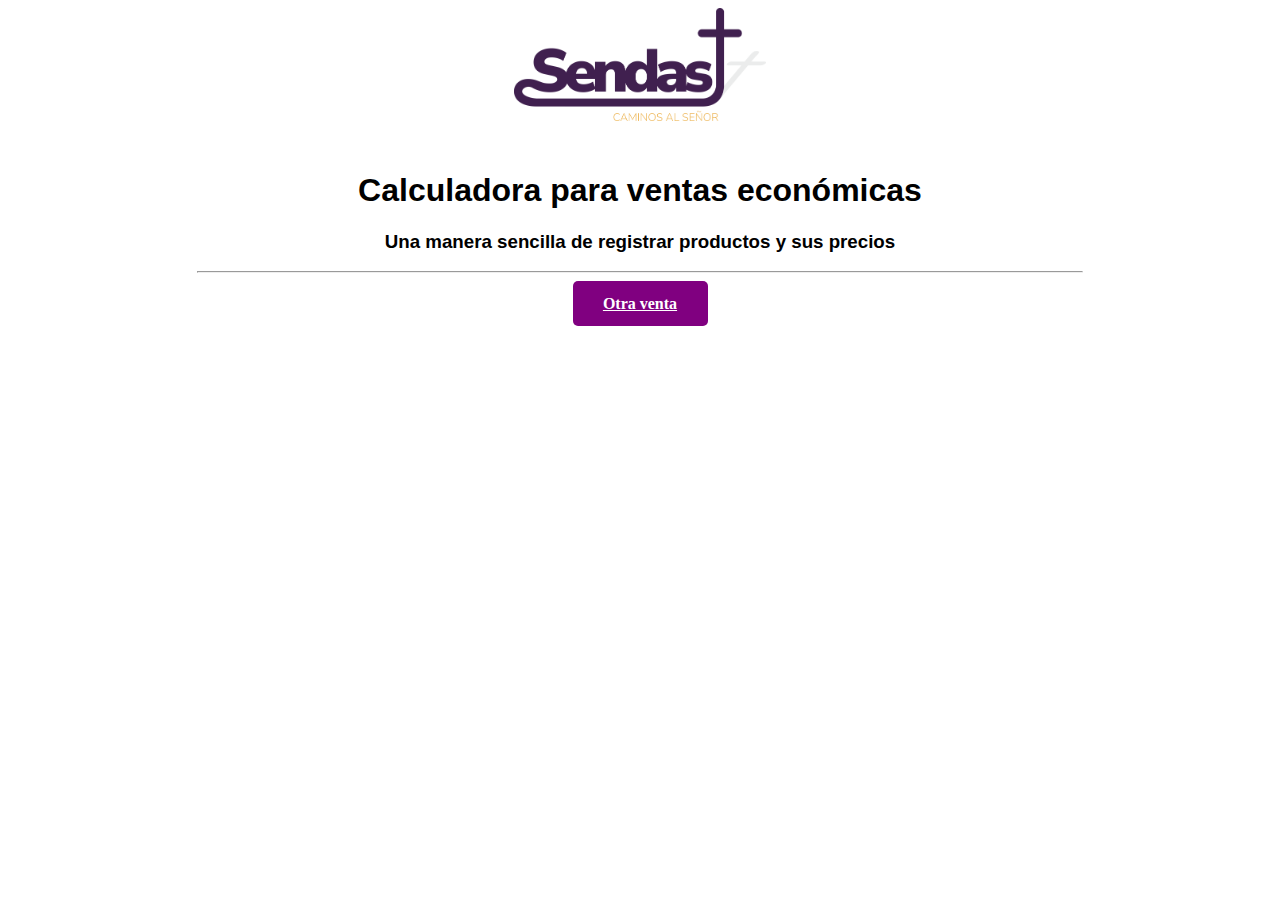
==== calculadora.html @ 2d65ef18 "productos se pasan con localstorage" ====
<!--
========================================================================================
    calculadora.html
    HTML base para la calculadora de ventas económicas
    Hecho por Alberto Leyva
    Sendas Caminos al Señor 
    Ultima modificación: 06/11/22
    No soy muy bueno en HTML, si alguien quiere modificalo, adelante.
========================================================================================
-->

<!DOCTYPE html>
<head>
    <meta charset="UTF-8">
    <meta http-equiv="X-UA-Compatible" content="IE=edge">
    <meta name="viewport" content="width=device-width, initial-scale=1.0">
    <link rel="stylesheet" href="style/style.css">
    <title>Calculadora de Ventas</title>
</head>
<body>
    <header>
        <img src="assets/Logo_2022.png" alt="Sendas">
        <h1>Calculadora para ventas económicas</h1>
        <h3>Una manera sencilla de registrar productos y sus precios</h3>
    </header>

    <hr style="width: 70%;">

    <a class="siguiente"href="index.html">Otra venta</a>

    <script src="js/calcular.js"></script>
</body>
</html>
---- style/style.css ----
/* 
========================================================================================
    style.css
    Estilo del HTML para la calculdora de ventas económicas
    Hecho por Alberto Leyva
    Sendas Caminos al Señor 
    Ultima modificación: 06/11/22
    
    Intenté hacerlo medio relativa y así pero
    la neta no le sé mucho a CSS, 
    si alguien sabe cómo, y quiere modificarlo, adelante xD
========================================================================================
 */

header{
    font-family: 'Montserrat', sans-serif;
    text-align: center;
}

header img {
    width: 20%;
    min-width: 170px;
    margin-bottom: 2%;
}

.contenedor h4 {
    font-family: 'Montserrat', sans-serif;
    text-align: center;
}

.nuevo-producto {
    font-family: 'Montserrat', sans-serif;
    text-align: center;
}

.nuevo-producto button {
    margin-top: 1%;
    margin-left: auto;
    margin-right: auto;
    display: block;
}

.nuevo-producto input {
    border-color: black;
}

#productos{
    width: 70%;
    position: relative;
    margin-top: 10px;
    margin-left: auto;
    margin-right: auto;
}

.producto{
    border-radius: 5px;
    align-items: center;
    justify-content: space-between;
    border: 1px solid black;
    height: 50px;
    margin-bottom: 8px;
    padding: 5px 10px;
    display: flex;
}
.producto span{
    font-family: 'Poppins',sans-serif;
    font-size: 15px;
    font-weight: 400;
}
.producto button{
    background-color: FireBrick;
    border: none;
    cursor: pointer;
    outline: none;
    height: 100%;
    width: 10%;
    border-radius: 5px;
    color: white;
}

.siguiente {
    margin: auto;
    display: block;
    width: 115px;
    height: 25px;
    background: purple;
    padding: 10px;
    text-align: center;
    border-radius: 5px;
    color: white;
    font-weight: bold;
    line-height: 25px;
}
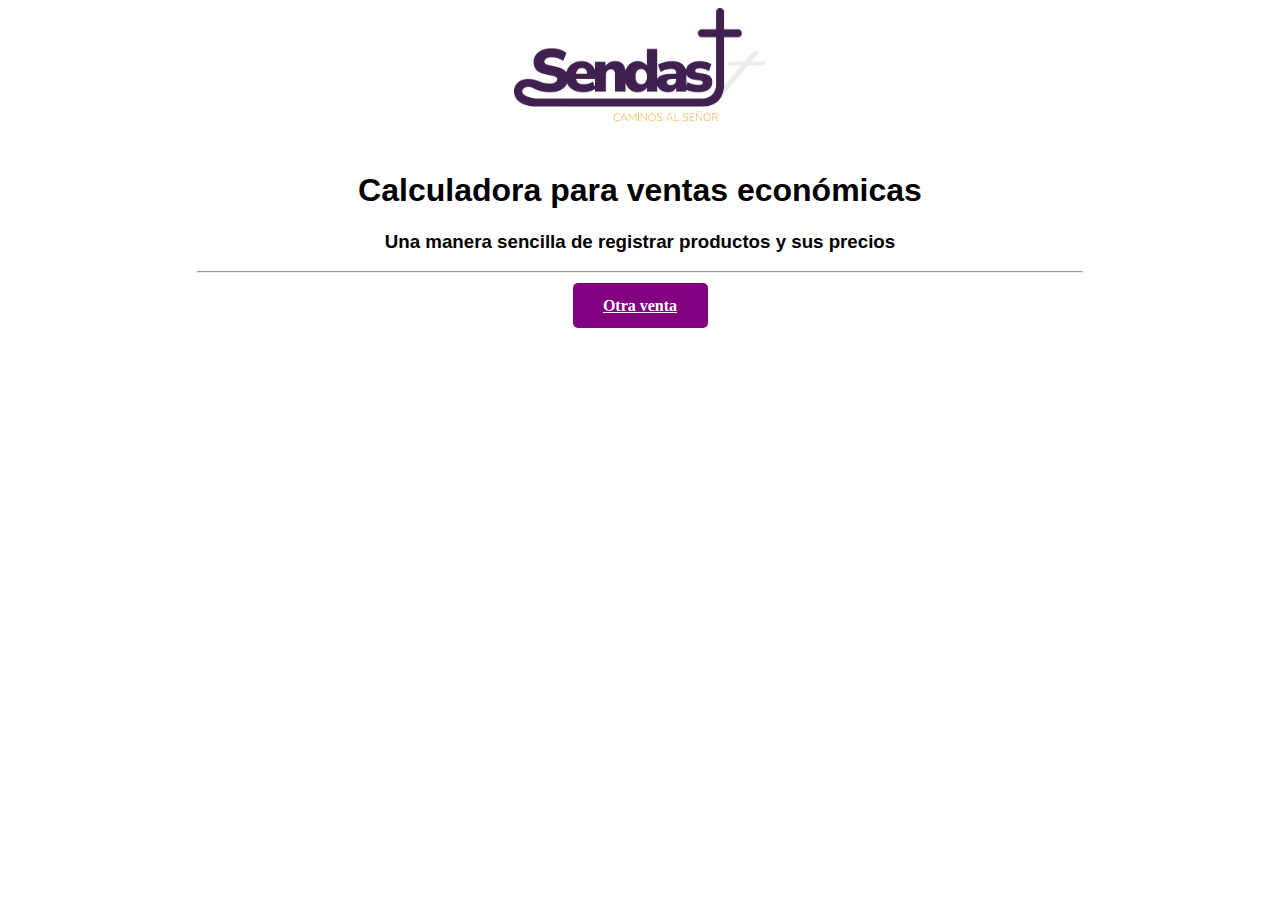
==== commit 32ac8564: "ya se pasan los datos uwu" ====
--- a/calculadora.html
+++ b/calculadora.html
@@ -26,6 +26,8 @@
 
     <hr style="width: 70%;">
 
+    <div id="productos"></div>
+
     <a class="siguiente"href="index.html">Otra venta</a>
 
     <script src="js/calcular.js"></script>
--- a/style/style.css
+++ b/style/style.css
@@ -67,7 +67,7 @@
     font-size: 15px;
     font-weight: 400;
 }
-.producto button{
+.delete{
     background-color: FireBrick;
     border: none;
     cursor: pointer;
@@ -90,4 +90,15 @@
     color: white;
     font-weight: bold;
     line-height: 25px;
+}
+
+.menos,.mas{
+    background-color: purple;
+    border: none;
+    cursor: pointer;
+    outline: none;
+    height: 100%;
+    width: 5%;
+    border-radius: 5px;
+    color: white;
 }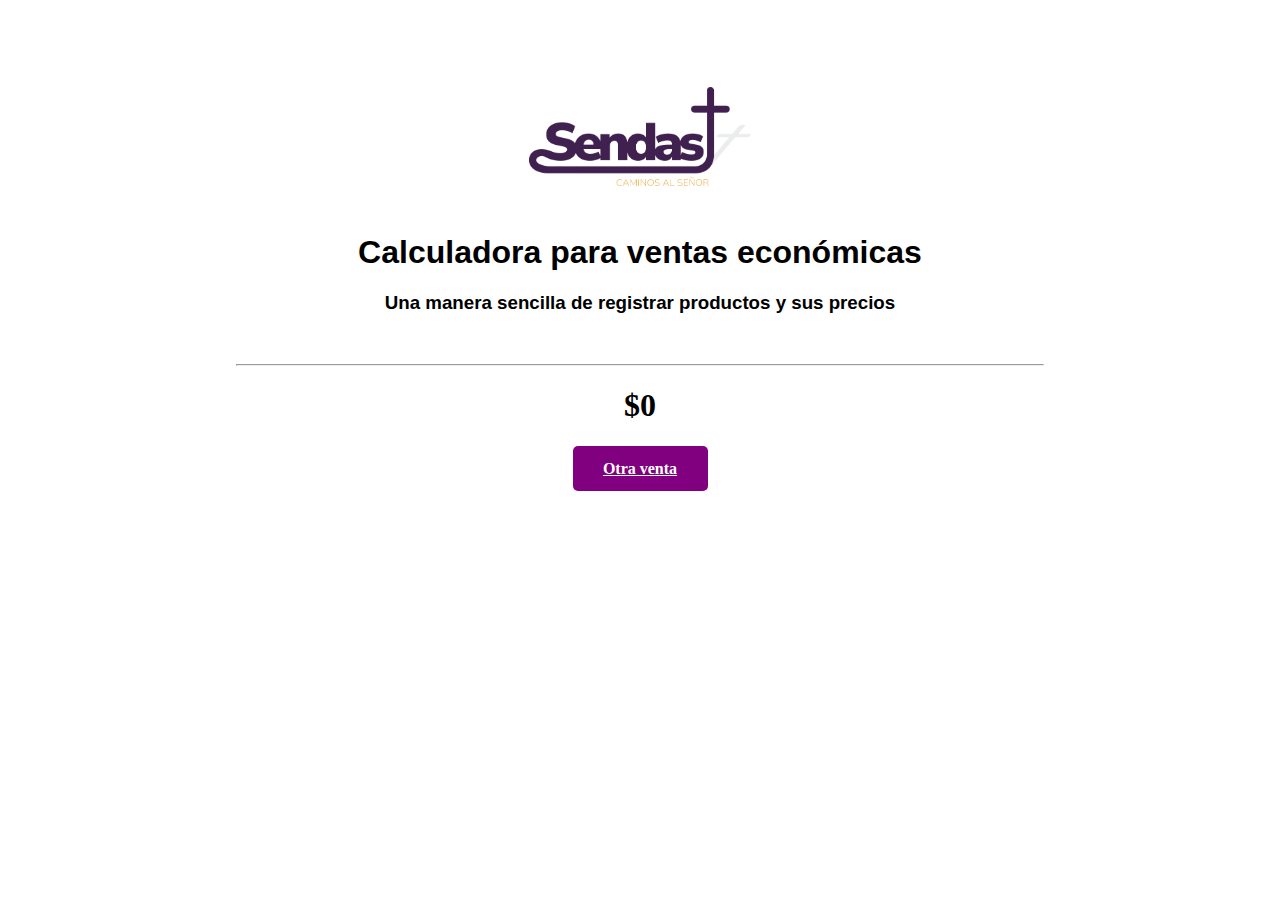
==== commit 8b8d5dd7: "primera versión funcional" ====
--- a/calculadora.html
+++ b/calculadora.html
@@ -4,7 +4,7 @@
     HTML base para la calculadora de ventas económicas
     Hecho por Alberto Leyva
     Sendas Caminos al Señor 
-    Ultima modificación: 06/11/22
+    Ultima modificación: 20/03/23
     No soy muy bueno en HTML, si alguien quiere modificalo, adelante.
 ========================================================================================
 -->
@@ -28,6 +28,8 @@
 
     <div id="productos"></div>
 
+    <center><h1 id="cuenta">$0</h1></center>
+
     <a class="siguiente"href="index.html">Otra venta</a>
 
     <script src="js/calcular.js"></script>
--- a/style/style.css
+++ b/style/style.css
@@ -12,9 +12,14 @@
 ========================================================================================
  */
 
+body{
+    margin: 5%;
+}
+
 header{
     font-family: 'Montserrat', sans-serif;
     text-align: center;
+    padding: 2%;
 }
 
 header img {
@@ -23,33 +28,64 @@
     margin-bottom: 2%;
 }
 
+.contenedor {
+    display: flex;
+    flex-direction: column;
+    flex-wrap: wrap;
+    
+}
+
 .contenedor h4 {
     font-family: 'Montserrat', sans-serif;
     text-align: center;
+    margin: 2%;
 }
 
 .nuevo-producto {
+    row-gap: 10px;
     font-family: 'Montserrat', sans-serif;
     text-align: center;
+    display: flex;
+    flex-direction: column;
+    justify-content: center;
+    
 }
 
 .nuevo-producto button {
-    margin-top: 1%;
     margin-left: auto;
     margin-right: auto;
-    display: block;
+    font-size: 15px;
 }
 
-.nuevo-producto input {
+.nuevo-producto input[type=text], input[type=number]{
     border-color: black;
+    min-height: 40px;
+}
+
+.nuevo-producto input[type=checkbox]{
+    width: 15px;
+    height: 15px;
+}
+
+label{
+    font-size: 20px;
 }
 
 #productos{
-    width: 70%;
+    width: 100%;
     position: relative;
     margin-top: 10px;
     margin-left: auto;
     margin-right: auto;
+}
+
+.cantidad{
+    display: flex;
+    flex-direction: row;
+    width: 30%;
+    height: 100%;
+    justify-content: space-between;
+    align-items: center;
 }
 
 .producto{
@@ -73,9 +109,10 @@
     cursor: pointer;
     outline: none;
     height: 100%;
-    width: 10%;
     border-radius: 5px;
     color: white;
+    padding-left: 5%;
+    padding-right: 5%;
 }
 
 .siguiente {
@@ -97,8 +134,8 @@
     border: none;
     cursor: pointer;
     outline: none;
-    height: 100%;
-    width: 5%;
+    height: 80%;
     border-radius: 5px;
     color: white;
+    width:30%;
 }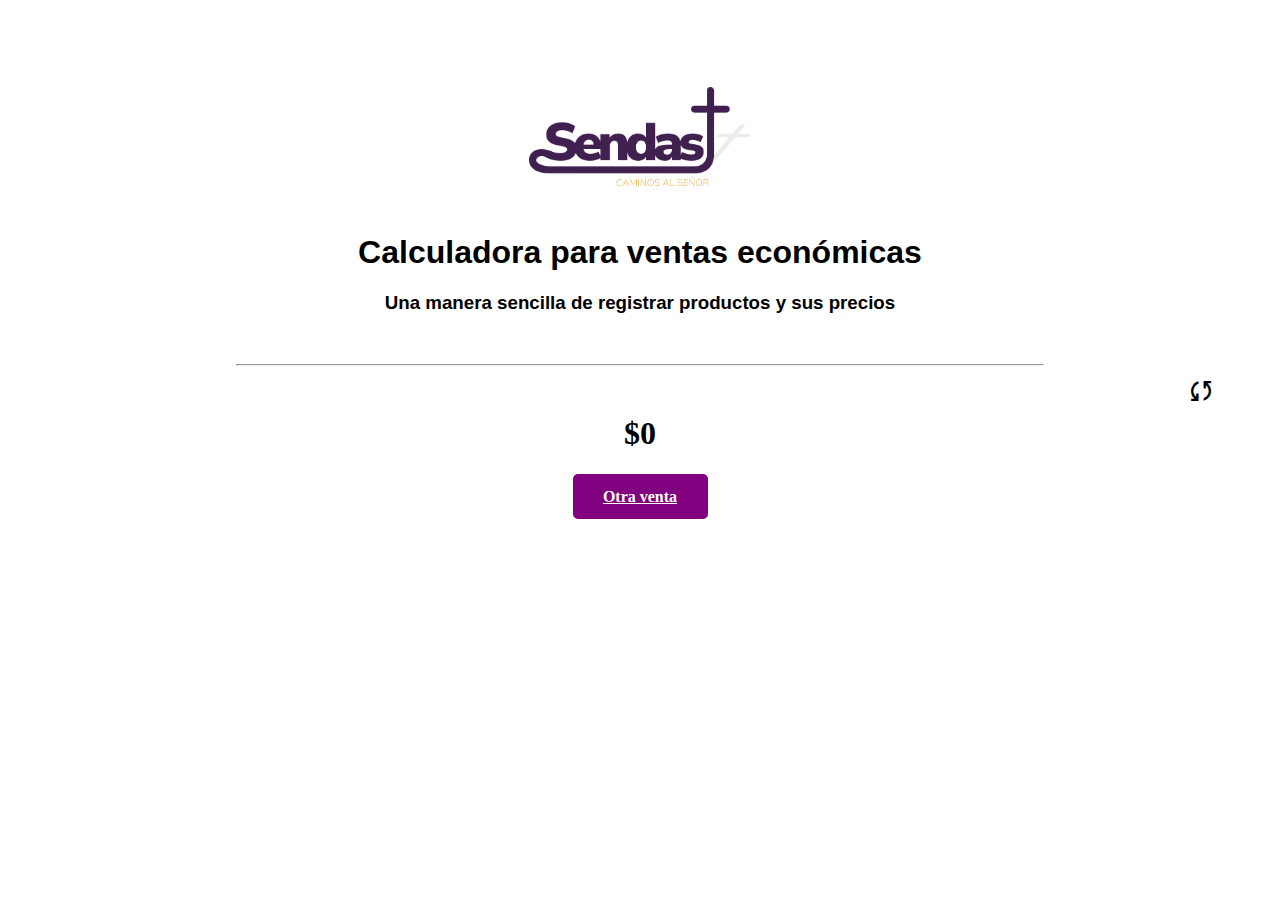
==== commit c57fbb9d: "v1.1.1 - reset inputs :)" ====
--- a/calculadora.html
+++ b/calculadora.html
@@ -15,6 +15,7 @@
     <meta http-equiv="X-UA-Compatible" content="IE=edge">
     <meta name="viewport" content="width=device-width, initial-scale=1.0">
     <link rel="stylesheet" href="style/style.css">
+    <link rel="stylesheet" href="https://fonts.googleapis.com/css2?family=Material+Symbols+Outlined:opsz,wght,FILL,GRAD@48,400,0,0" />
     <title>Calculadora de Ventas</title>
 </head>
 <body>
@@ -28,6 +29,10 @@
 
     <div id="productos"></div>
 
+    <span class="material-symbols-outlined" style="float:right;font-size: 30px;" id="reset">sync</span>
+
+    <br>
+
     <center><h1 id="cuenta">$0</h1></center>
 
     <a class="siguiente"href="index.html">Otra venta</a>
--- a/style/style.css
+++ b/style/style.css
@@ -4,7 +4,7 @@
     Estilo del HTML para la calculdora de ventas económicas
     Hecho por Alberto Leyva
     Sendas Caminos al Señor 
-    Ultima modificación: 06/11/22
+    Ultima modificación: 20/03/22
     
     Intenté hacerlo medio relativa y así pero
     la neta no le sé mucho a CSS, 
@@ -32,7 +32,8 @@
     display: flex;
     flex-direction: column;
     flex-wrap: wrap;
-    
+    justify-content: center;
+    row-gap: 20px;
 }
 
 .contenedor h4 {
@@ -117,6 +118,7 @@
 
 .siguiente {
     margin: auto;
+    margin-top: 10px;
     display: block;
     width: 115px;
     height: 25px;
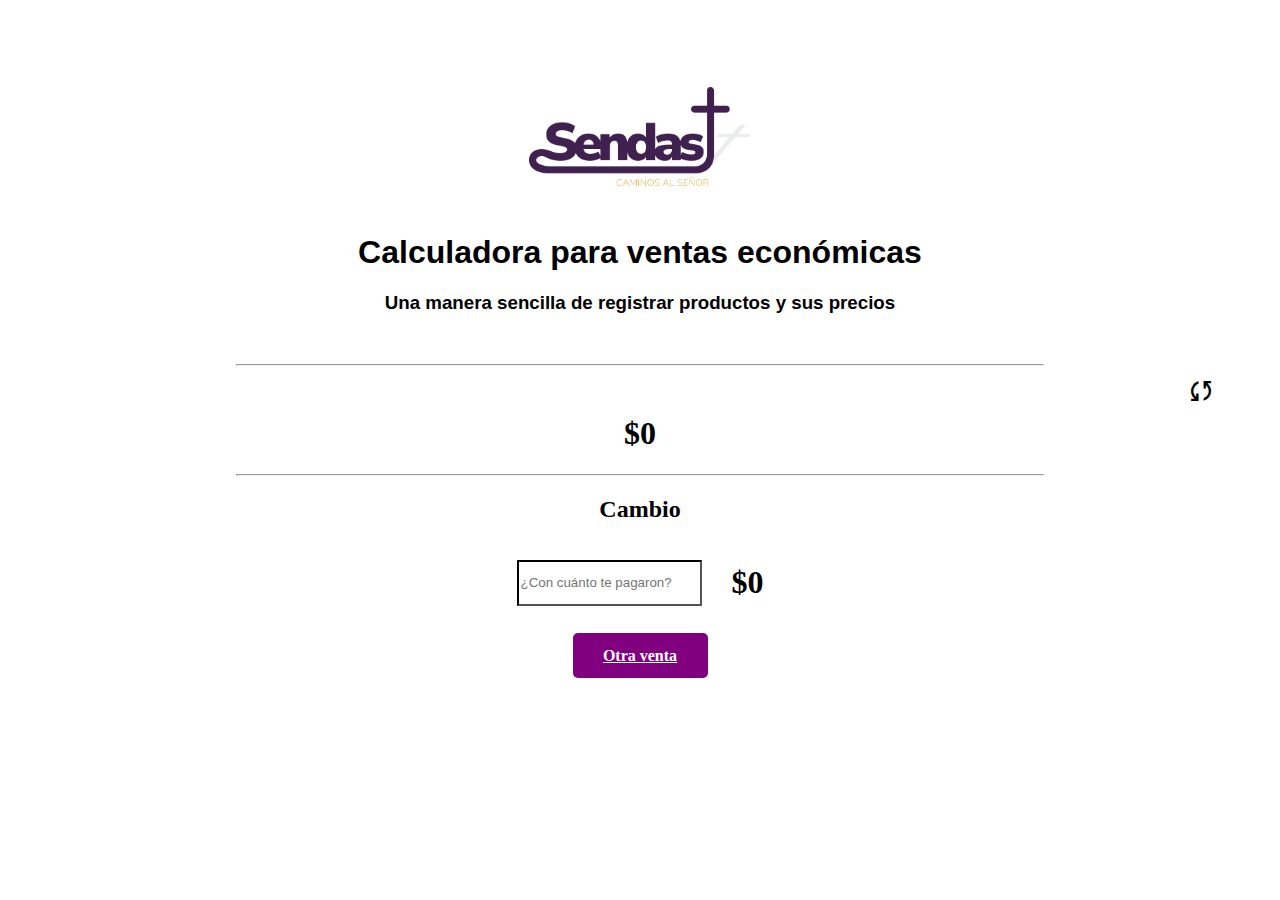
==== commit 147dd450: "v1.2 - ahora te saca el cambio" ====
--- a/calculadora.html
+++ b/calculadora.html
@@ -4,7 +4,7 @@
     HTML base para la calculadora de ventas económicas
     Hecho por Alberto Leyva
     Sendas Caminos al Señor 
-    Ultima modificación: 20/03/23
+    Ultima modificación: 23/03/23
     No soy muy bueno en HTML, si alguien quiere modificalo, adelante.
 ========================================================================================
 -->
@@ -35,6 +35,15 @@
 
     <center><h1 id="cuenta">$0</h1></center>
 
+    <hr style="width: 70%;">
+
+    <center><h2>Cambio</h2></center>
+
+    <div class="cambio">
+        <input type="number" placeholder="¿Con cuánto te pagaron?" min="0" id="pago">
+        <center><h1 id="cambio">$0</h1></center>
+    </div>
+    
     <a class="siguiente"href="index.html">Otra venta</a>
 
     <script src="js/calcular.js"></script>
--- a/style/style.css
+++ b/style/style.css
@@ -4,7 +4,7 @@
     Estilo del HTML para la calculdora de ventas económicas
     Hecho por Alberto Leyva
     Sendas Caminos al Señor 
-    Ultima modificación: 20/03/22
+    Ultima modificación: 23/03/22
     
     Intenté hacerlo medio relativa y así pero
     la neta no le sé mucho a CSS, 
@@ -66,6 +66,21 @@
 .nuevo-producto input[type=checkbox]{
     width: 15px;
     height: 15px;
+}
+
+.cambio{
+    text-align: center;
+    display: flex;
+    flex-direction: row;
+    justify-content: center;
+    column-gap: 30px;
+}
+
+.cambio input[type=number]{
+    border-color: black;
+    min-height: 40px;
+    max-width: 50%;
+    align-self: center;
 }
 
 label{
